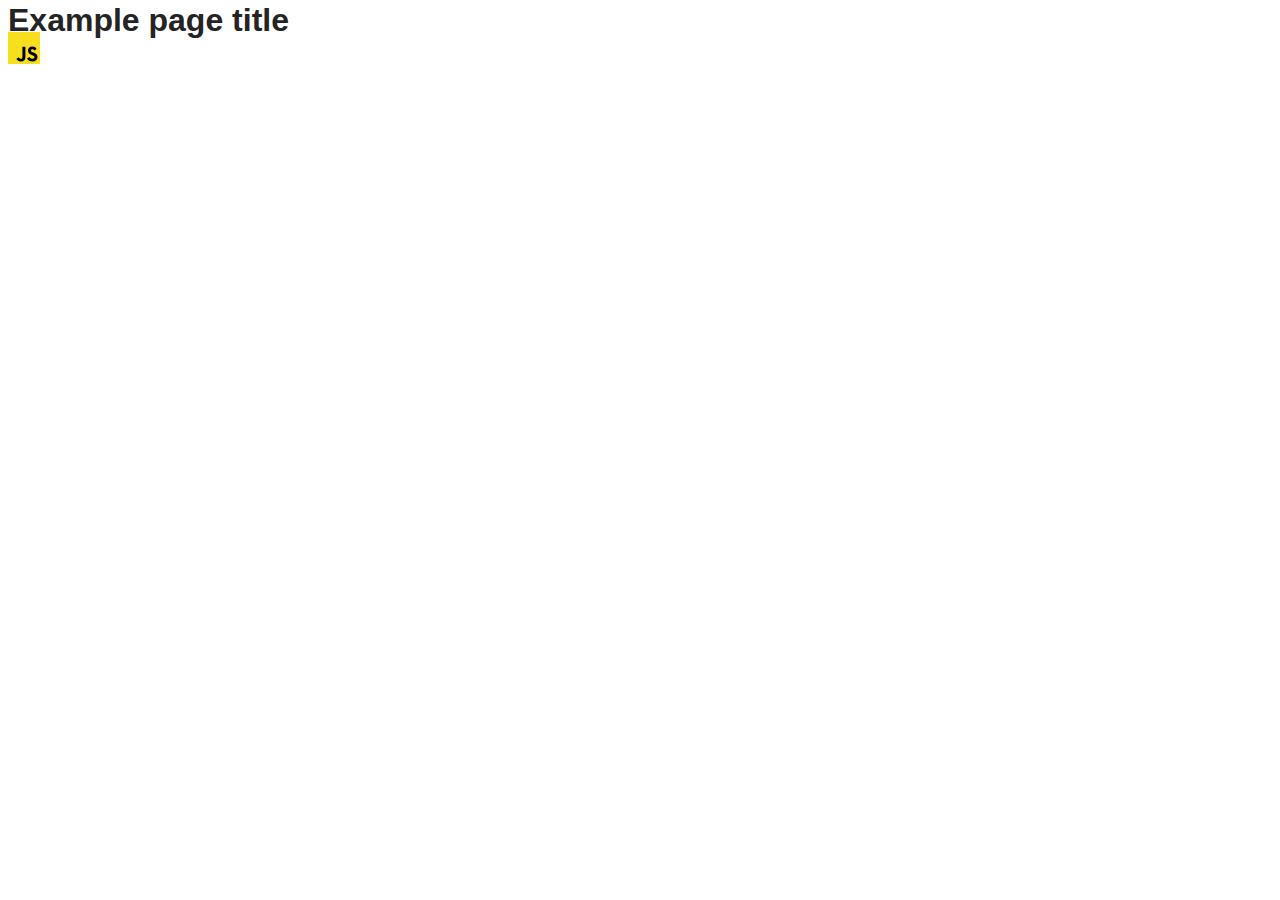
==== src/index.html @ 06bc09be "Initial commit" ====
<!DOCTYPE html>
<html lang="en">
  <head>
    <meta charset="UTF-8" />
    <link rel="icon" type="image/svg+xml" href="/favicon.svg" />
    <meta name="viewport" content="width=device-width, initial-scale=1.0" />
    <title>Vanilla App Template</title>
    <link rel="stylesheet" href="./css/styles.css" />
  </head>
  <body>
    <load ="partials/header.html" />

    <section>
      <h1>Example page title</h1>
      <!-- Path to images as from index.html file -->
      <img src="./img/javascript.svg" alt="" />
    </section>

    <!-- Loads the specified .html file -->
    <load ="partials/vite-promo.html" />

    <script type="module" src="./main.js"></script>
  </body>
</html>
---- src/css/styles.css ----
/**
  |============================
  | include css partials with
  | default @import url()
  |============================
*/
@import url('./reset.css');
@import url('./vite-promo.css');
@import url('./header.css');

:root {
  font-family: Inter, Avenir, Helvetica, Arial, sans-serif;
  font-size: 16px;
  line-height: 24px;
  font-weight: 400;

  color: #242424;
  background-color: rgba(255, 255, 255, 0.87);

  font-synthesis: none;
  text-rendering: optimizeLegibility;
  -webkit-font-smoothing: antialiased;
  -moz-osx-font-smoothing: grayscale;
  -webkit-text-size-adjust: 100%;
}
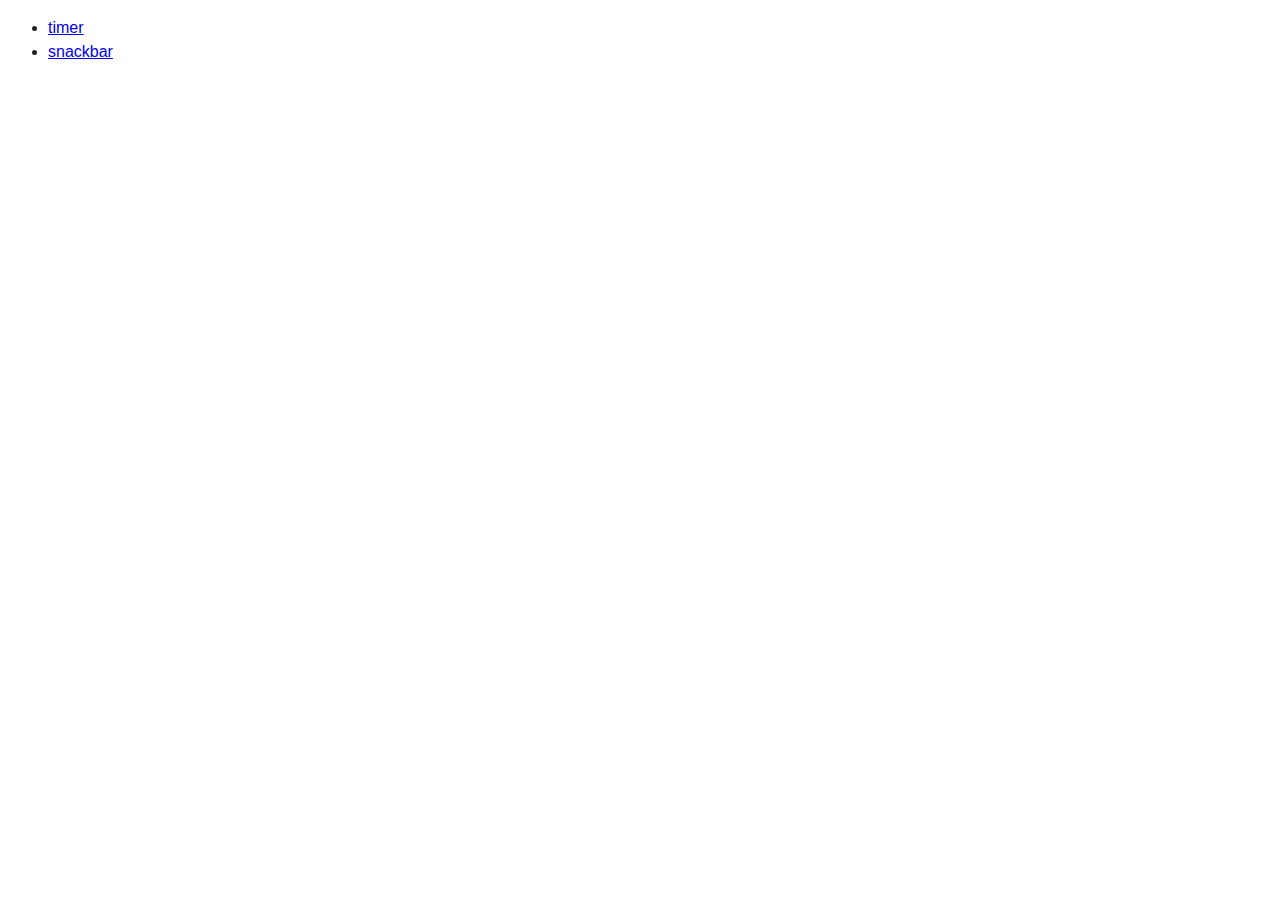
==== commit 09f738bc: "ver3" ====
--- a/src/index.html
+++ b/src/index.html
@@ -8,17 +8,9 @@
     <link rel="stylesheet" href="./css/styles.css" />
   </head>
   <body>
-    <load ="partials/header.html" />
-
-    <section>
-      <h1>Example page title</h1>
-      <!-- Path to images as from index.html file -->
-      <img src="./img/javascript.svg" alt="" />
-    </section>
-
-    <!-- Loads the specified .html file -->
-    <load ="partials/vite-promo.html" />
-
-    <script type="module" src="./main.js"></script>
+    <ul>
+      <li><a href="./1-timer.html">timer</a></li>
+      <li><a href="./2-snackbar.html">snackbar</a></li>
+    </ul>
   </body>
 </html>
--- a/src/css/styles.css
+++ b/src/css/styles.css
@@ -4,9 +4,6 @@
   | default @import url()
   |============================
 */
-@import url('./reset.css');
-@import url('./vite-promo.css');
-@import url('./header.css');
 
 :root {
   font-family: Inter, Avenir, Helvetica, Arial, sans-serif;
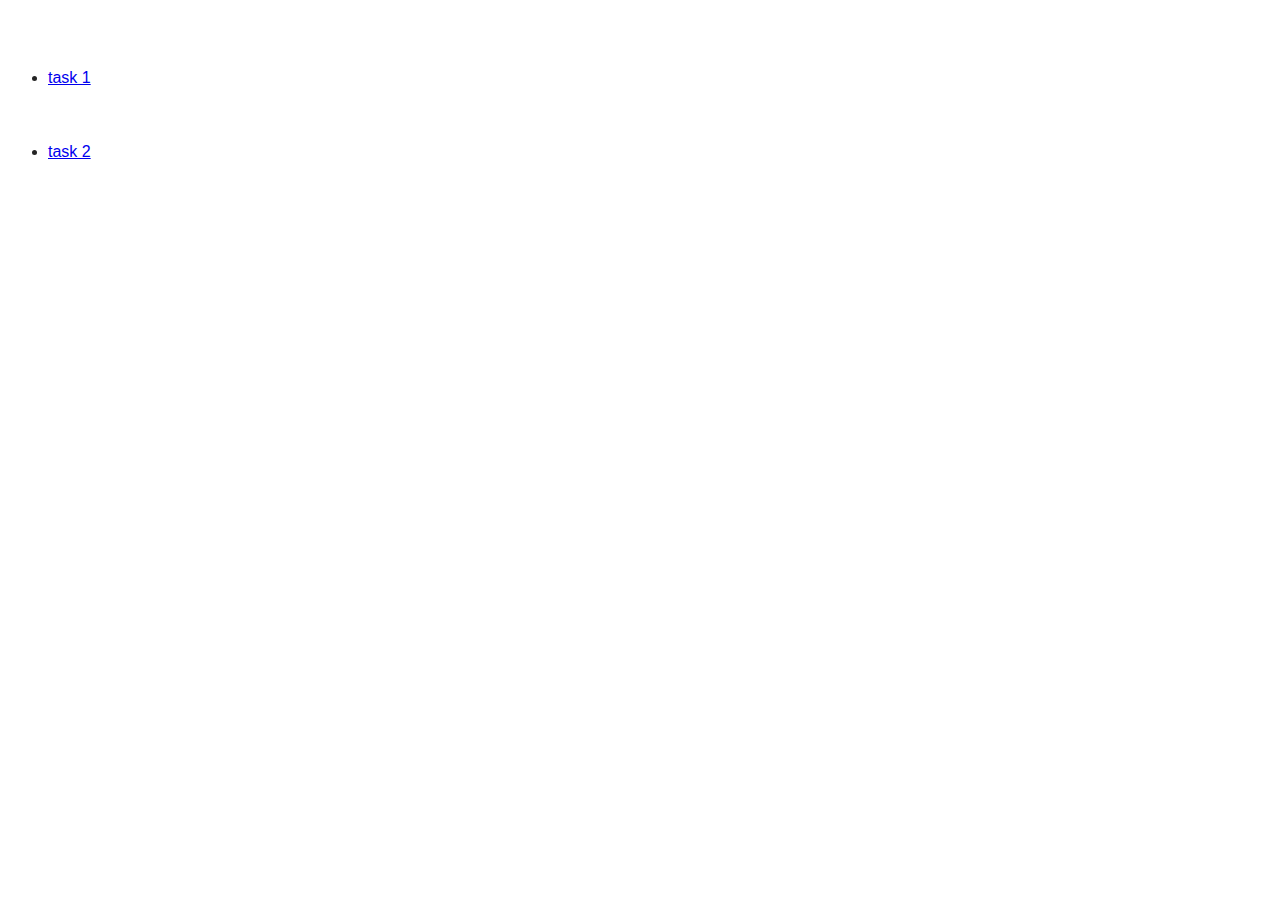
==== commit befa1b7c: "ver4" ====
--- a/src/index.html
+++ b/src/index.html
@@ -4,13 +4,13 @@
     <meta charset="UTF-8" />
     <link rel="icon" type="image/svg+xml" href="/favicon.svg" />
     <meta name="viewport" content="width=device-width, initial-scale=1.0" />
-    <title>Vanilla App Template</title>
+    <title>goit-js-hw-10</title>
     <link rel="stylesheet" href="./css/styles.css" />
   </head>
   <body>
     <ul>
-      <li><a href="./1-timer.html">timer</a></li>
-      <li><a href="./2-snackbar.html">snackbar</a></li>
+      <li><a href="./1-timer.html">task 1</a></li>
+      <li><a href="./2-snackbar.html">task 2</a></li>
     </ul>
   </body>
 </html>
--- a/src/css/styles.css
+++ b/src/css/styles.css
@@ -4,6 +4,10 @@
   | default @import url()
   |============================
 */
+
+@import url('./snackbar.css');
+@import url('./time.css');
+@import url('./vite-promo.css');
 
 :root {
   font-family: Inter, Avenir, Helvetica, Arial, sans-serif;
